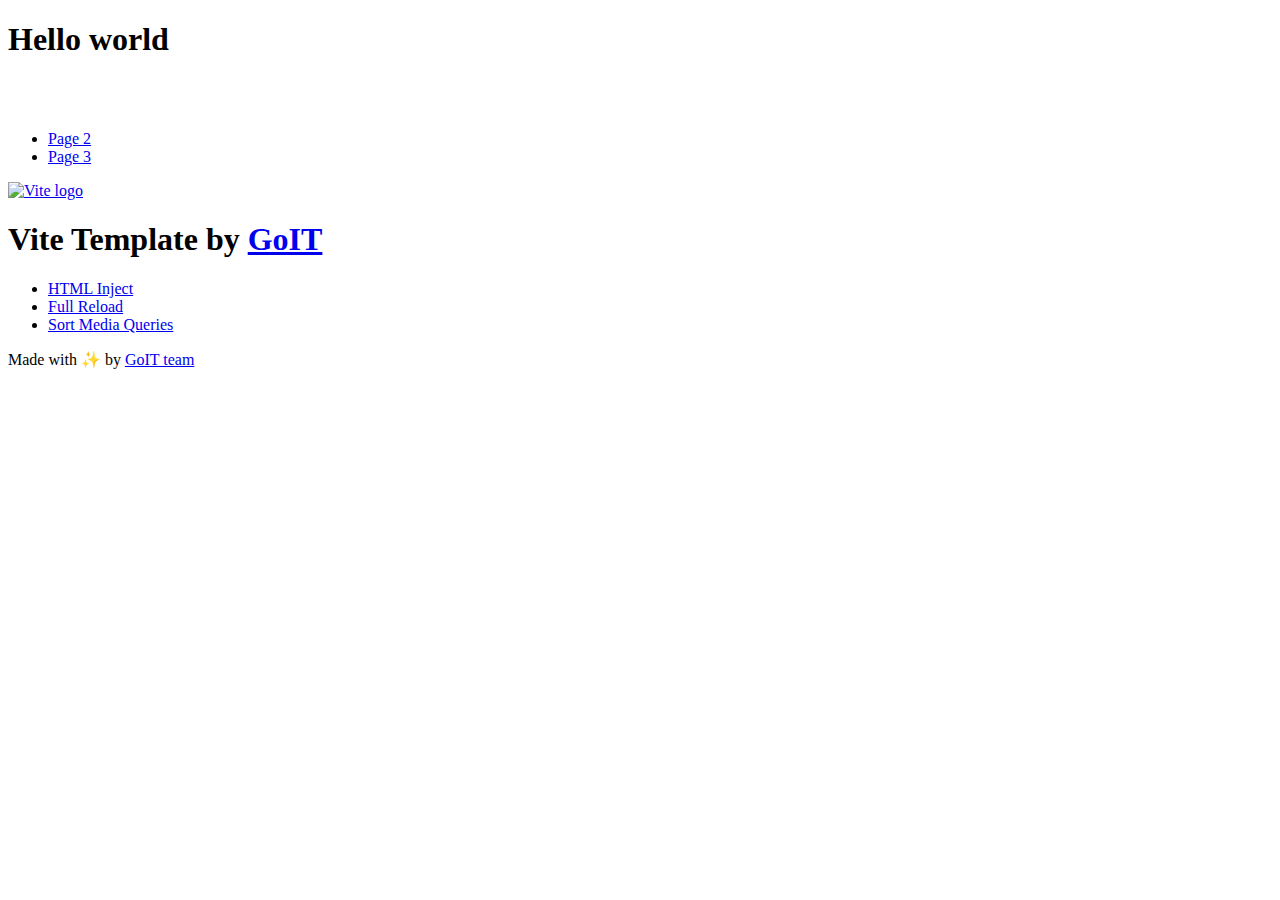
==== index.html @ d5e6f44d "Deploying to gh-pages from @ Andreyisenko/goit-js-hw-09@76e113dde2faa1038befd42fc69bd7d7447dfd30 🚀" ====
<!DOCTYPE html>
<html lang="en">
  <head>
    <meta charset="UTF-8" />
    <link rel="icon" type="image/svg+xml" href="/goit-js-hw-09/favicon.svg" />
    <meta name="viewport" content="width=device-width, initial-scale=1.0" />
    <title>goit-js-hw-09</title>
    <script type="module" crossorigin src="/goit-js-hw-09/index.js"></script>
    <link rel="stylesheet" crossorigin href="/goit-js-hw-09/assets/styles-DvPDDfy5.css">
  </head>
  <body>
    <h1>Hello world</h1>
    <header class="header">
  <div class="container">
    <nav class="nav">
      <a class="nav-logo" href="./index.html" aria-label="Site logo">
        <svg class="nav-logo-icon" width="100" height="30">
          <use href="/goit-js-hw-09/assets/sprite-E8vg0sBb.svg#logo"></use>
        </svg>
      </a>
      <ul class="nav-list">
        <li class="nav-item">
          <a class="nav-link {=$highlight-act}" href="./page-2.html">Page 2</a>
        </li>
        <li class="nav-item">
          <a class="nav-link {=$highlight-curr}" href="./page-3.html">Page 3</a>
        </li>
      </ul>
    </nav>
  </div>
</header>


    <main>
      <!-- Loads the specified .html file -->
      <section class="vite-promo">
  <div class="container">
    <div class="vite-promo-thumb">
      <a
        class="vite-promo-link"
        href="https://vitejs.dev/"
        target="_blank"
        rel="noopener noreferrer"
        aria-label="Link to Vite official website"
        title="Vite.js  build tool"
      >
        <!-- Path to images as from index.html file -->
        <img
          class="pic"
          src="/goit-js-hw-09/assets/vite-logo-9o_aqrTe.png"
          alt="Vite logo"
          width="640"
          height="640"
        />
      </a>
    </div>
    <h1 class="main-title">
      <span class="main-title-gradient">Vite</span>
      Template by
      <a
        class="main-title-link"
        href="https://github.com/goitacademy/vanilla-app-template"
        target="_blank"
        rel="noopener noreferrer"
      >
        GoIT
      </a>
    </h1>
  </div>
</section>

      <article class="badges">
  <div class="container">
    <ul class="badges-list">
      <li class="badges-item">
        <a
          class="badges-link"
          href="https://www.npmjs.com/package/vite-plugin-html-inject"
          target="_blank"
          rel="noopener noreferrer"
        >
          HTML Inject
        </a>
      </li>
      <li class="badges-item">
        <a
          class="badges-link"
          href="https://www.npmjs.com/package/vite-plugin-full-reload"
          target="_blank"
          rel="noopener noreferrer"
        >
          Full Reload
        </a>
      </li>
      <li class="badges-item">
        <a
          class="badges-link"
          href="https://www.npmjs.com/package/postcss-sort-media-queries"
          target="_blank"
          rel="noopener noreferrer"
        >
          Sort Media Queries
        </a>
      </li>
    </ul>
  </div>
</article>

    </main>

    <footer class="footer">
  <div class="container">
    <p class="footer-desc">
      Made with ✨ by
      <a
        class="footer-link"
        href="https://goit.global/ua/"
        target="_blank"
        rel="noopener noreferrer"
      >
        GoIT team
      </a>
    </p>
  </div>
</footer>


  </body>
</html>
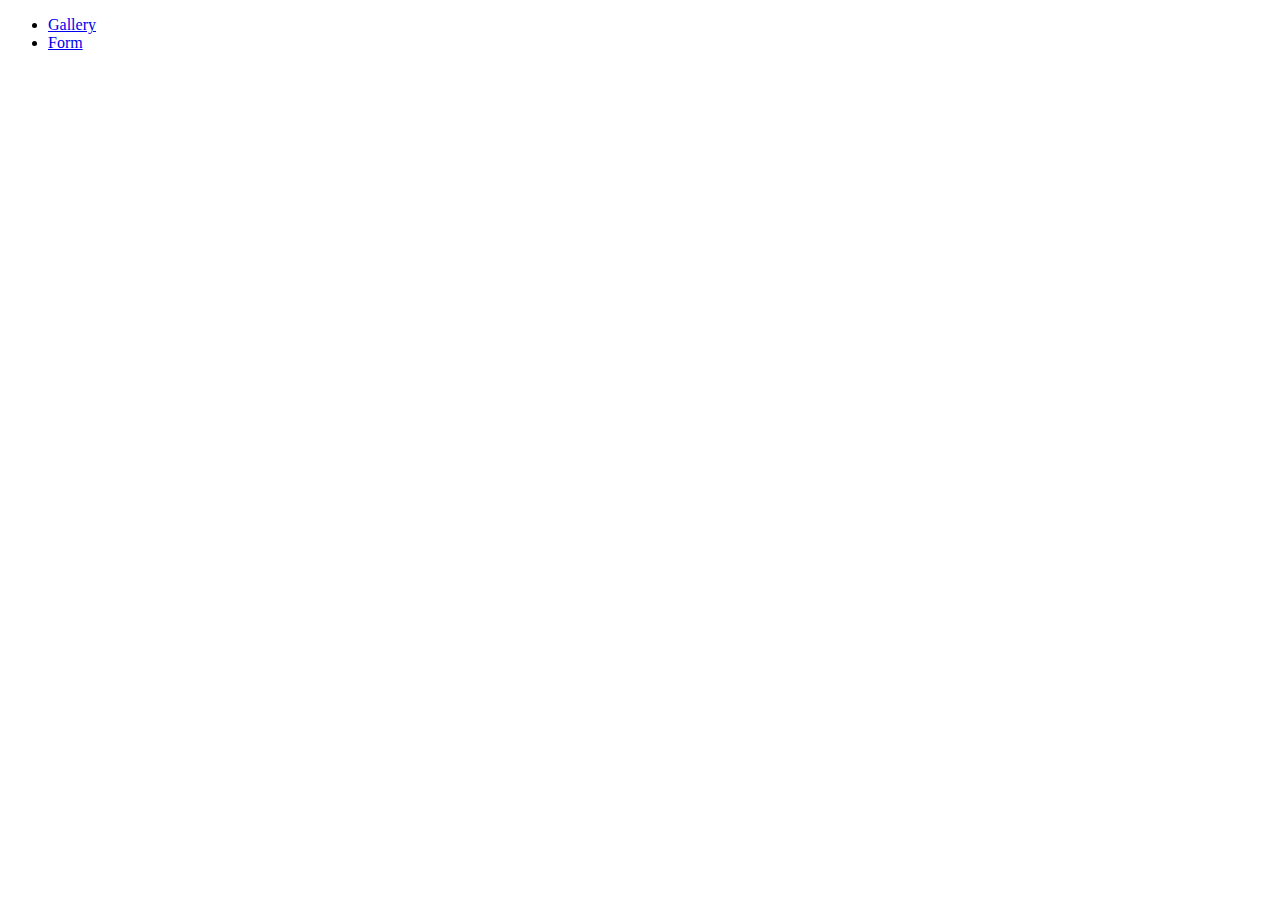
==== commit b21b394c: "Deploying to gh-pages from @ Andreyisenko/goit-js-hw-09@8f0610448cfaf8804786245be591f151cdbc5538 🚀" ====
--- a/index.html
+++ b/index.html
@@ -5,125 +5,16 @@
     <link rel="icon" type="image/svg+xml" href="/goit-js-hw-09/favicon.svg" />
     <meta name="viewport" content="width=device-width, initial-scale=1.0" />
     <title>goit-js-hw-09</title>
-    <script type="module" crossorigin src="/goit-js-hw-09/index.js"></script>
-    <link rel="stylesheet" crossorigin href="/goit-js-hw-09/assets/styles-DvPDDfy5.css">
+    <script type="module" crossorigin src="/goit-js-hw-09/assets/styles-Bi7Kliz8.js"></script>
+    <link rel="stylesheet" crossorigin href="/goit-js-hw-09/assets/styles-PTihxdhG.css">
   </head>
   <body>
-    <h1>Hello world</h1>
-    <header class="header">
-  <div class="container">
-    <nav class="nav">
-      <a class="nav-logo" href="./index.html" aria-label="Site logo">
-        <svg class="nav-logo-icon" width="100" height="30">
-          <use href="/goit-js-hw-09/assets/sprite-E8vg0sBb.svg#logo"></use>
-        </svg>
-      </a>
-      <ul class="nav-list">
-        <li class="nav-item">
-          <a class="nav-link {=$highlight-act}" href="./page-2.html">Page 2</a>
-        </li>
-        <li class="nav-item">
-          <a class="nav-link {=$highlight-curr}" href="./page-3.html">Page 3</a>
-        </li>
-      </ul>
-    </nav>
-  </div>
-</header>
-
-
-    <main>
-      <!-- Loads the specified .html file -->
-      <section class="vite-promo">
-  <div class="container">
-    <div class="vite-promo-thumb">
-      <a
-        class="vite-promo-link"
-        href="https://vitejs.dev/"
-        target="_blank"
-        rel="noopener noreferrer"
-        aria-label="Link to Vite official website"
-        title="Vite.js  build tool"
-      >
-        <!-- Path to images as from index.html file -->
-        <img
-          class="pic"
-          src="/goit-js-hw-09/assets/vite-logo-9o_aqrTe.png"
-          alt="Vite logo"
-          width="640"
-          height="640"
-        />
-      </a>
-    </div>
-    <h1 class="main-title">
-      <span class="main-title-gradient">Vite</span>
-      Template by
-      <a
-        class="main-title-link"
-        href="https://github.com/goitacademy/vanilla-app-template"
-        target="_blank"
-        rel="noopener noreferrer"
-      >
-        GoIT
-      </a>
-    </h1>
-  </div>
-</section>
-
-      <article class="badges">
-  <div class="container">
-    <ul class="badges-list">
-      <li class="badges-item">
-        <a
-          class="badges-link"
-          href="https://www.npmjs.com/package/vite-plugin-html-inject"
-          target="_blank"
-          rel="noopener noreferrer"
-        >
-          HTML Inject
-        </a>
-      </li>
-      <li class="badges-item">
-        <a
-          class="badges-link"
-          href="https://www.npmjs.com/package/vite-plugin-full-reload"
-          target="_blank"
-          rel="noopener noreferrer"
-        >
-          Full Reload
-        </a>
-      </li>
-      <li class="badges-item">
-        <a
-          class="badges-link"
-          href="https://www.npmjs.com/package/postcss-sort-media-queries"
-          target="_blank"
-          rel="noopener noreferrer"
-        >
-          Sort Media Queries
-        </a>
-      </li>
-    </ul>
-  </div>
-</article>
-
-    </main>
-
-    <footer class="footer">
-  <div class="container">
-    <p class="footer-desc">
-      Made with ✨ by
-      <a
-        class="footer-link"
-        href="https://goit.global/ua/"
-        target="_blank"
-        rel="noopener noreferrer"
-      >
-        GoIT team
-      </a>
-    </p>
-  </div>
-</footer>
-
-
+ 
+<nav>
+  <ul>
+    <li><a href="./1-gallery.html">Gallery</a></li>
+    <li><a href="./2-form.html">Form</a></li>
+  </ul>
+</nav>
   </body>
 </html>
